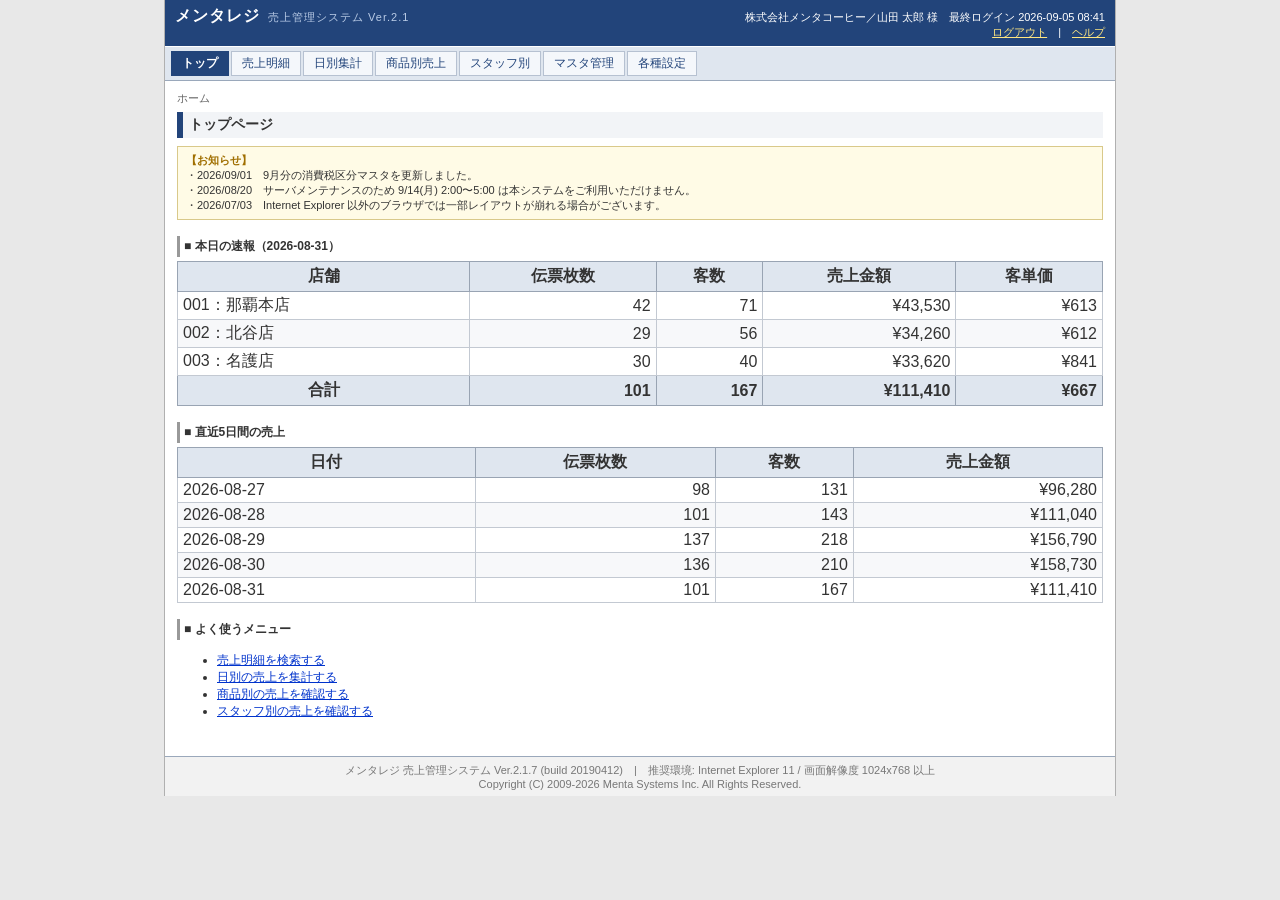
==== index.html @ aa11de22 "メンタレジ（自動化練習用のダミーWebシステム）を公開 APIを持たない古い社内Webシステムを再現した練習台。 架空のカフェ3店舗のPOS売上管理システムで、2026年8月分の 伝票約3,500件を" ====
<!DOCTYPE HTML PUBLIC "-//W3C//DTD HTML 4.01 Transitional//EN">
<html lang="ja">
<head>
<meta http-equiv="Content-Type" content="text/html; charset=UTF-8">
<title>メンタレジ 売上管理システム</title>
<link rel="stylesheet" href="assets/style.css">
</head>
<body>
<div id="wrap">
<div id="header"></div>
<div id="gnav"></div>
<div id="main">

<div class="pankuzu">ホーム</div>
<h2 class="ttl">トップページ</h2>

<div class="notice">
<b>【お知らせ】</b><br>
・2026/09/01　9月分の消費税区分マスタを更新しました。<br>
・2026/08/20　サーバメンテナンスのため 9/14(月) 2:00〜5:00 は本システムをご利用いただけません。<br>
・2026/07/03　Internet Explorer 以外のブラウザでは一部レイアウトが崩れる場合がございます。
</div>

<h3 class="sub">■ 本日の速報（2026-08-31）</h3>
<table class="list" id="today"></table>

<h3 class="sub">■ 直近5日間の売上</h3>
<table class="list" id="recent"></table>

<h3 class="sub">■ よく使うメニュー</h3>
<ul>
<li><a href="sales.html">売上明細を検索する</a></li>
<li><a href="daily.html">日別の売上を集計する</a></li>
<li><a href="items.html">商品別の売上を確認する</a></li>
<li><a href="staff.html">スタッフ別の売上を確認する</a></li>
</ul>

</div>
<div id="footer"></div>
</div>

<script src="assets/data.js"></script>
<script src="assets/app.js"></script>
<script>
renderFrame('top');

var LAST = '2026-08-31';

function aggDate(date) {
  var r = { count: 0, total: 0, cust: 0 };
  for (var i = 0; i < SALES.length; i++) {
    if (SALES[i].date !== date || SALES[i].status === '返品') continue;
    r.count++; r.total += SALES[i].total; r.cust += SALES[i].customers;
  }
  return r;
}

var h = '<tr><th>店舗</th><th>伝票枚数</th><th>客数</th><th>売上金額</th><th>客単価</th></tr>';
var tc = 0, tt = 0, tu = 0;
for (var i = 0; i < STORES.length; i++) {
  var st = STORES[i], c = 0, t = 0, u = 0;
  for (var j = 0; j < SALES.length; j++) {
    var s = SALES[j];
    if (s.date !== LAST || s.store !== st.code || s.status === '返品') continue;
    c++; t += s.total; u += s.customers;
  }
  tc += c; tt += t; tu += u;
  h += '<tr' + (i % 2 ? ' class="even"' : '') + '><td>' + st.code + '：' + st.name + '</td>' +
       '<td class="num">' + num(c) + '</td><td class="num">' + num(u) + '</td>' +
       '<td class="num">' + yen(t) + '</td><td class="num">' + yen(Math.round(t / u)) + '</td></tr>';
}
h += '<tr><th>合計</th><th style="text-align:right">' + num(tc) + '</th><th style="text-align:right">' + num(tu) +
     '</th><th style="text-align:right">' + yen(tt) + '</th><th style="text-align:right">' + yen(Math.round(tt / tu)) + '</th></tr>';
document.getElementById('today').innerHTML = h;

var h2 = '<tr><th>日付</th><th>伝票枚数</th><th>客数</th><th>売上金額</th></tr>';
var dates = [];
for (var d = 27; d <= 31; d++) dates.push('2026-08-' + d);
for (var k = 0; k < dates.length; k++) {
  var a = aggDate(dates[k]);
  h2 += '<tr' + (k % 2 ? ' class="even"' : '') + '><td>' + dates[k] + '</td>' +
        '<td class="num">' + num(a.count) + '</td><td class="num">' + num(a.cust) + '</td>' +
        '<td class="num">' + yen(a.total) + '</td></tr>';
}
document.getElementById('recent').innerHTML = h2;
</script>
</body>
</html>
---- assets/style.css ----
/* メンタレジ Ver.2.1 共通スタイル（2009年初版 / 一部改修） */
body {
  margin: 0;
  padding: 0;
  background: #e8e8e8;
  font-family: "ＭＳ Ｐゴシック", "MS PGothic", Osaka, sans-serif;
  font-size: 12px;
  color: #333;
}
a { color: #0033cc; }
a:visited { color: #660099; }

#wrap { width: 950px; margin: 0 auto; background: #ffffff; border-left: 1px solid #b0b0b0; border-right: 1px solid #b0b0b0; }

#header { background: #22447a; color: #fff; padding: 6px 10px; height: 34px; }
#header h1 { margin: 0; font-size: 16px; font-weight: bold; letter-spacing: 1px; float: left; }
#header h1 span { font-size: 11px; font-weight: normal; margin-left: 8px; color: #b9cbe6; }
#header .userbox { float: right; font-size: 11px; padding-top: 4px; text-align: right; }
#header .userbox a { color: #ffe680; }
.clear { clear: both; }

#gnav { background: #dfe6ef; border-top: 1px solid #fff; border-bottom: 1px solid #9aa8bb; padding: 4px 6px; }
#gnav a { display: inline-block; padding: 3px 10px; margin-right: 2px; border: 1px solid #b6c1d1; background: #f4f7fb; text-decoration: none; color: #22447a; }
#gnav a:hover { background: #fff; }
#gnav a.on { background: #22447a; color: #fff; border-color: #22447a; font-weight: bold; }

#main { padding: 10px 12px 24px 12px; }

h2.ttl { font-size: 14px; margin: 0 0 8px 0; padding: 4px 6px; border-left: 6px solid #22447a; background: #f2f4f7; }
h3.sub { font-size: 12px; margin: 16px 0 4px 0; padding: 2px 0 2px 4px; border-left: 3px solid #999; }

.pankuzu { font-size: 11px; color: #666; margin-bottom: 6px; }

table.search { border-collapse: collapse; width: 100%; margin-bottom: 8px; border: 1px solid #9aa8bb; }
table.search th { background: #eef1f6; border: 1px solid #c8cfd9; padding: 4px 6px; text-align: right; width: 90px; font-weight: normal; white-space: nowrap; }
table.search td { border: 1px solid #c8cfd9; padding: 4px 6px; }
input[type=text], select { font-family: inherit; font-size: 12px; border: 1px solid #7f9db9; padding: 2px; }
.btn { font-family: inherit; font-size: 12px; padding: 2px 14px; border: 1px solid #7a7a7a; background: #eeeeee; cursor: pointer; }
.btn:hover { background: #e0e0e0; }

table.list { border-collapse: collapse; width: 100%; border: 1px solid #99a4b3; }
table.list th { background: #dfe6ef; border: 1px solid #99a4b3; padding: 4px 5px; font-weight: bold; white-space: nowrap; }
table.list td { border: 1px solid #c3c9d2; padding: 3px 5px; }
table.list td.num { text-align: right; }
table.list td.ctr { text-align: center; }
table.list tr.even td { background: #f7f8fa; }
table.list tr.henpin td { color: #cc0000; }

.pager { margin: 6px 0; font-size: 11px; }
.pager a { margin: 0 2px; padding: 1px 5px; border: 1px solid #b6c1d1; text-decoration: none; }
.pager span.cur { margin: 0 2px; padding: 1px 5px; border: 1px solid #22447a; background: #22447a; color: #fff; }
.hitnum { font-size: 11px; color: #444; margin: 4px 0; }

.notice { border: 1px solid #d9c98a; background: #fffbe6; padding: 6px 8px; margin-bottom: 10px; font-size: 11px; }
.notice b { color: #a06f00; }

table.rcpt { border-collapse: collapse; width: 420px; border: 1px solid #99a4b3; }
table.rcpt th { background: #eef1f6; border: 1px solid #c3c9d2; padding: 4px 6px; text-align: right; width: 110px; font-weight: normal; }
table.rcpt td { border: 1px solid #c3c9d2; padding: 4px 6px; }

#footer { clear: both; border-top: 1px solid #9aa8bb; background: #f2f2f2; padding: 6px 10px; font-size: 11px; color: #777; text-align: center; }

/* 印刷用 */
@media print { #gnav, .search, .pager { display: none; } }
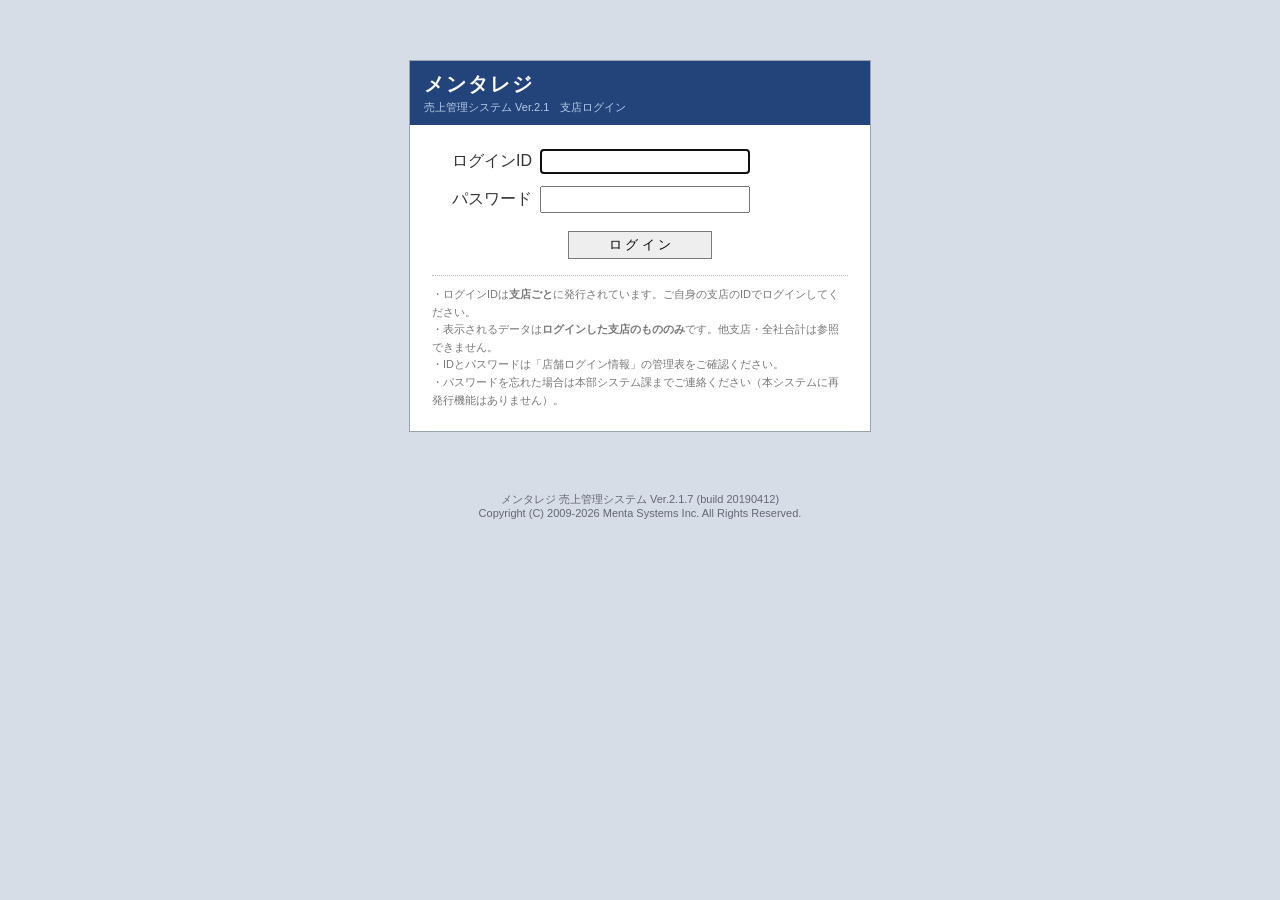
==== commit faa72941: "支店ごとのログイン制を追加（5支店・アカウント分離） 店舗を北海道・東京・大阪・神奈川・沖縄の5支店に変更し、 支店ごとにログインIDとパスワードを分けた。ログインした支店の データだけが表示され、全" ====
--- a/index.html
+++ b/index.html
@@ -2,87 +2,81 @@
 <html lang="ja">
 <head>
 <meta http-equiv="Content-Type" content="text/html; charset=UTF-8">
-<title>メンタレジ 売上管理システム</title>
+<title>ログイン | メンタレジ 売上管理システム</title>
 <link rel="stylesheet" href="assets/style.css">
 </head>
-<body>
-<div id="wrap">
-<div id="header"></div>
-<div id="gnav"></div>
-<div id="main">
+<body class="login">
 
-<div class="pankuzu">ホーム</div>
-<h2 class="ttl">トップページ</h2>
+<div id="loginwrap">
+  <div class="lhead">
+    <h1>メンタレジ</h1>
+    <p>売上管理システム Ver.2.1　支店ログイン</p>
+  </div>
+  <div class="lbody">
 
-<div class="notice">
-<b>【お知らせ】</b><br>
-・2026/09/01　9月分の消費税区分マスタを更新しました。<br>
-・2026/08/20　サーバメンテナンスのため 9/14(月) 2:00〜5:00 は本システムをご利用いただけません。<br>
-・2026/07/03　Internet Explorer 以外のブラウザでは一部レイアウトが崩れる場合がございます。
+    <div id="loginerr"></div>
+
+    <form id="loginForm" name="loginForm" action="#" method="post" onsubmit="return doLoginSubmit();">
+    <table class="lform">
+      <tr>
+        <th>ログインID</th>
+        <td><input type="text" id="loginId" name="loginId" maxlength="20" autocomplete="off"></td>
+      </tr>
+      <tr>
+        <th>パスワード</th>
+        <td><input type="password" id="password" name="password" maxlength="30" autocomplete="off"></td>
+      </tr>
+    </table>
+    <div class="lbtn">
+      <input type="submit" id="loginBtn" name="loginBtn" value="ロ グ イ ン">
+    </div>
+    </form>
+
+    <div class="lnote">
+      ・ログインIDは<b>支店ごと</b>に発行されています。ご自身の支店のIDでログインしてください。<br>
+      ・表示されるデータは<b>ログインした支店のもののみ</b>です。他支店・全社合計は参照できません。<br>
+      ・IDとパスワードは「店舗ログイン情報」の管理表をご確認ください。<br>
+      ・パスワードを忘れた場合は本部システム課までご連絡ください（本システムに再発行機能はありません）。
+    </div>
+
+  </div>
 </div>
 
-<h3 class="sub">■ 本日の速報（2026-08-31）</h3>
-<table class="list" id="today"></table>
-
-<h3 class="sub">■ 直近5日間の売上</h3>
-<table class="list" id="recent"></table>
-
-<h3 class="sub">■ よく使うメニュー</h3>
-<ul>
-<li><a href="sales.html">売上明細を検索する</a></li>
-<li><a href="daily.html">日別の売上を集計する</a></li>
-<li><a href="items.html">商品別の売上を確認する</a></li>
-<li><a href="staff.html">スタッフ別の売上を確認する</a></li>
-</ul>
-
-</div>
-<div id="footer"></div>
+<div id="loginfoot">
+  メンタレジ 売上管理システム Ver.2.1.7 (build 20190412)<br>
+  Copyright (C) 2009-2026 Menta Systems Inc. All Rights Reserved.
 </div>
 
 <script src="assets/data.js"></script>
 <script src="assets/app.js"></script>
 <script>
-renderFrame('top');
+/* すでにログイン済みならトップへ */
+if (currentUser()) location.replace('home.html');
 
-var LAST = '2026-08-31';
-
-function aggDate(date) {
-  var r = { count: 0, total: 0, cust: 0 };
-  for (var i = 0; i < SALES.length; i++) {
-    if (SALES[i].date !== date || SALES[i].status === '返品') continue;
-    r.count++; r.total += SALES[i].total; r.cust += SALES[i].customers;
-  }
-  return r;
+function showErr(msg) {
+  var e = document.getElementById('loginerr');
+  e.innerHTML = msg;
+  e.style.display = 'block';
 }
 
-var h = '<tr><th>店舗</th><th>伝票枚数</th><th>客数</th><th>売上金額</th><th>客単価</th></tr>';
-var tc = 0, tt = 0, tu = 0;
-for (var i = 0; i < STORES.length; i++) {
-  var st = STORES[i], c = 0, t = 0, u = 0;
-  for (var j = 0; j < SALES.length; j++) {
-    var s = SALES[j];
-    if (s.date !== LAST || s.store !== st.code || s.status === '返品') continue;
-    c++; t += s.total; u += s.customers;
+function doLoginSubmit() {
+  var id = document.getElementById('loginId').value;
+  var pw = document.getElementById('password').value;
+  if (id === '' || pw === '') {
+    showErr('ログインIDとパスワードを入力してください。');
+    return false;
   }
-  tc += c; tt += t; tu += u;
-  h += '<tr' + (i % 2 ? ' class="even"' : '') + '><td>' + st.code + '：' + st.name + '</td>' +
-       '<td class="num">' + num(c) + '</td><td class="num">' + num(u) + '</td>' +
-       '<td class="num">' + yen(t) + '</td><td class="num">' + yen(Math.round(t / u)) + '</td></tr>';
+  var st = login(id, pw);
+  if (!st) {
+    showErr('ログインIDまたはパスワードが正しくありません。');
+    document.getElementById('password').value = '';
+    return false;
+  }
+  location.href = 'home.html';
+  return false;
 }
-h += '<tr><th>合計</th><th style="text-align:right">' + num(tc) + '</th><th style="text-align:right">' + num(tu) +
-     '</th><th style="text-align:right">' + yen(tt) + '</th><th style="text-align:right">' + yen(Math.round(tt / tu)) + '</th></tr>';
-document.getElementById('today').innerHTML = h;
 
-var h2 = '<tr><th>日付</th><th>伝票枚数</th><th>客数</th><th>売上金額</th></tr>';
-var dates = [];
-for (var d = 27; d <= 31; d++) dates.push('2026-08-' + d);
-for (var k = 0; k < dates.length; k++) {
-  var a = aggDate(dates[k]);
-  h2 += '<tr' + (k % 2 ? ' class="even"' : '') + '><td>' + dates[k] + '</td>' +
-        '<td class="num">' + num(a.count) + '</td><td class="num">' + num(a.cust) + '</td>' +
-        '<td class="num">' + yen(a.total) + '</td></tr>';
-}
-document.getElementById('recent').innerHTML = h2;
+document.getElementById('loginId').focus();
 </script>
 </body>
 </html>
--- a/assets/style.css
+++ b/assets/style.css
@@ -62,3 +62,21 @@
 
 /* 印刷用 */
 @media print { #gnav, .search, .pager { display: none; } }
+
+/* ── ログイン画面 ───────────────────────── */
+body.login { background: #d7dde6; }
+#loginwrap { width: 460px; margin: 60px auto; background: #fff; border: 1px solid #99a4b3; }
+#loginwrap .lhead { background: #22447a; color: #fff; padding: 10px 14px; }
+#loginwrap .lhead h1 { margin: 0; font-size: 20px; letter-spacing: 2px; }
+#loginwrap .lhead p { margin: 2px 0 0 0; font-size: 11px; color: #b9cbe6; }
+#loginwrap .lbody { padding: 18px 22px 22px 22px; }
+#loginwrap table.lform { border-collapse: collapse; width: 100%; margin-bottom: 12px; }
+#loginwrap table.lform th { text-align: right; padding: 6px 8px; width: 92px; font-weight: normal; white-space: nowrap; }
+#loginwrap table.lform td { padding: 6px 0; }
+#loginwrap input[type=text], #loginwrap input[type=password] { width: 210px; padding: 4px; font-size: 13px; }
+#loginwrap .lbtn { text-align: center; }
+#loginwrap .lbtn input { font-family: inherit; font-size: 13px; padding: 4px 40px; border: 1px solid #7a7a7a; background: #eeeeee; cursor: pointer; }
+#loginwrap .lbtn input:hover { background: #e0e0e0; }
+#loginerr { display: none; border: 1px solid #d99; background: #ffeeee; color: #cc0000; padding: 6px 8px; margin-bottom: 10px; font-size: 12px; }
+#loginwrap .lnote { margin-top: 16px; padding-top: 10px; border-top: 1px dotted #bbb; font-size: 11px; color: #777; line-height: 1.6; }
+#loginfoot { text-align: center; font-size: 11px; color: #667; margin-top: 14px; }
